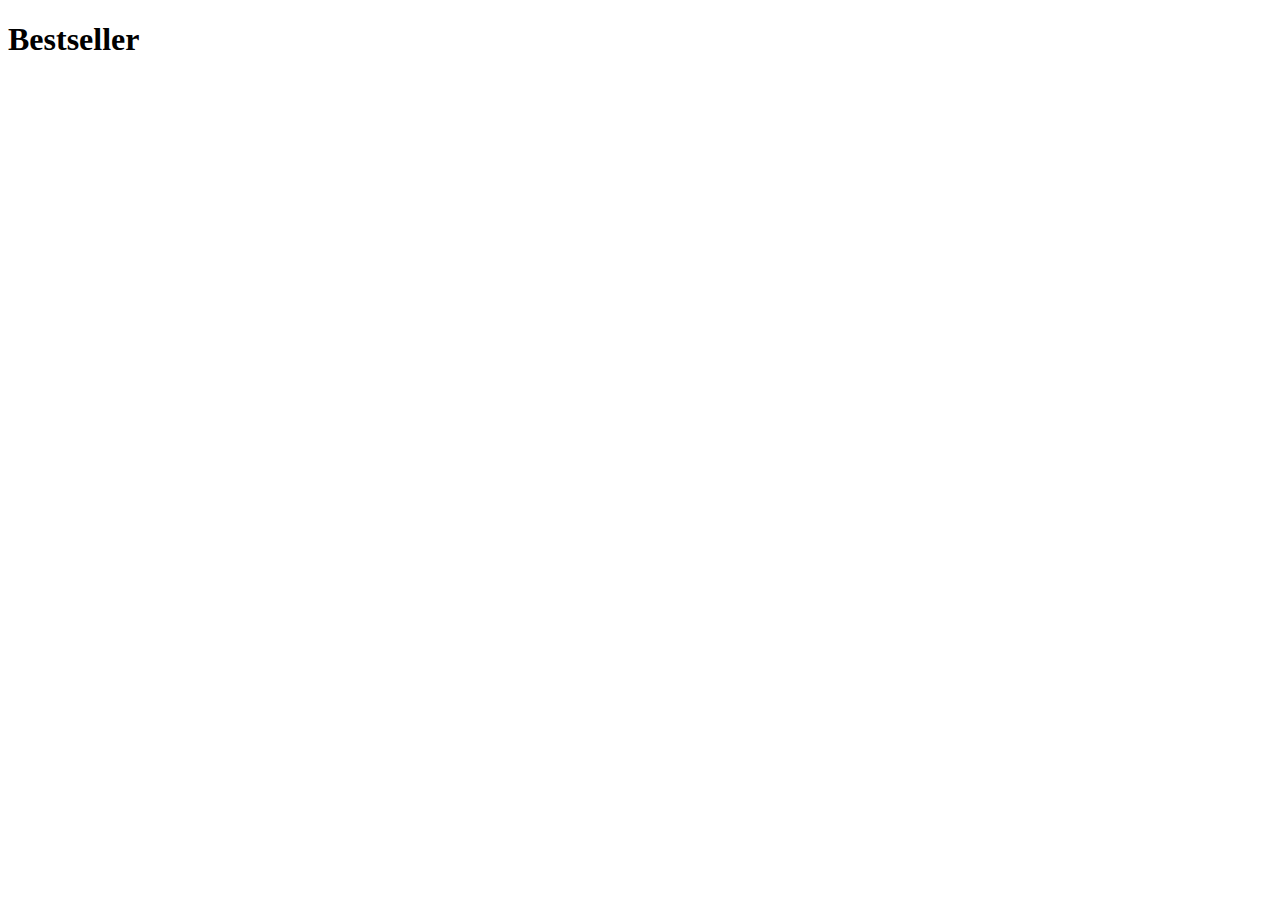
==== bestseller.html @ 5b52afff "CreatingH1" ====
<!DOCTYPE html>
<html lang="en">
<head>
    <meta charset="UTF-8">
    <meta name="viewport" content="width=device-width, initial-scale=1.0">
    <meta http-equiv="X-UA-Compatible" content="ie=edge">
    <title>Bestseller</title>
</head>
<body>
    <h1>Bestseller</h1>
</body>
</html>
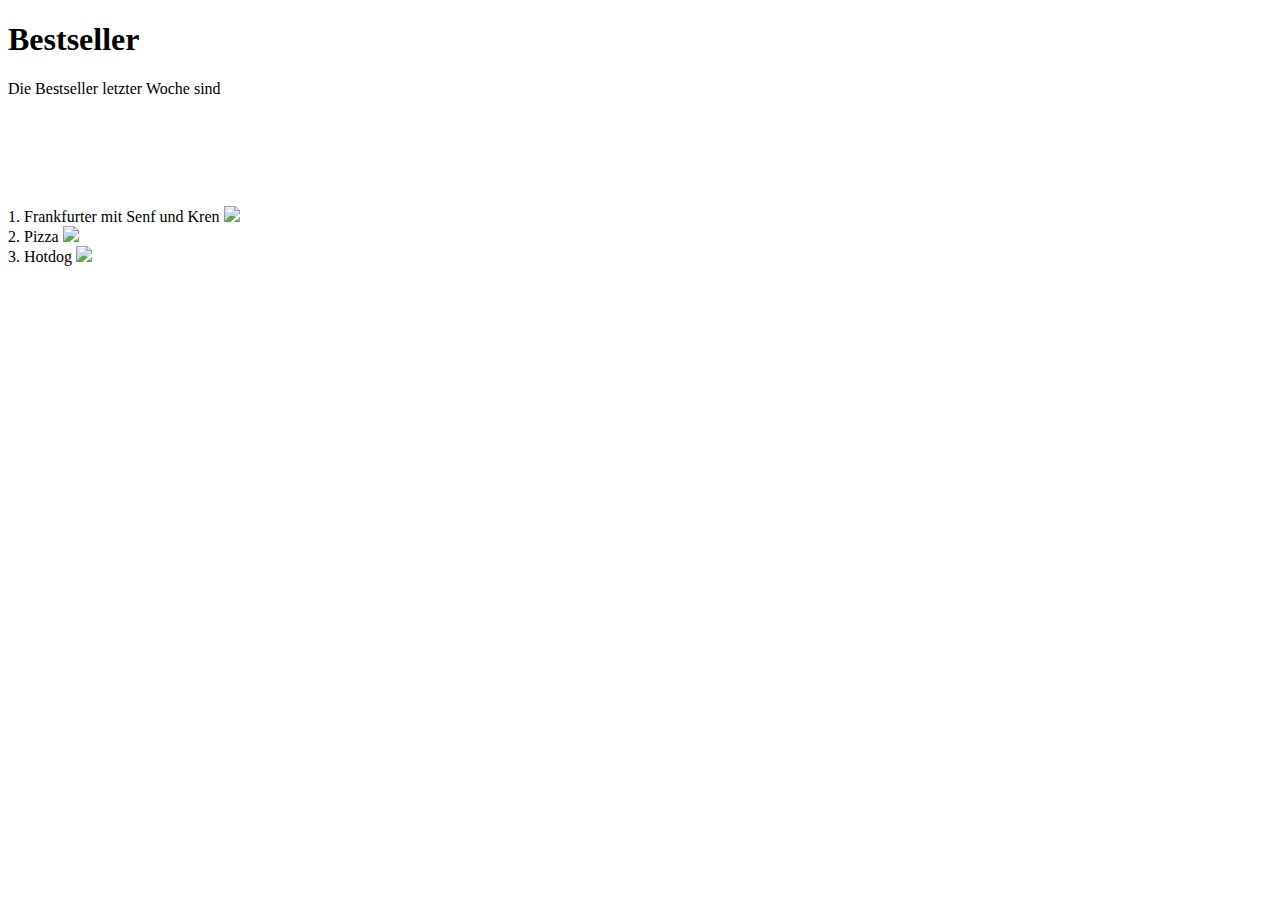
==== commit e3822ff3: "AddingFoodsAndImgs" ====
--- a/bestseller.html
+++ b/bestseller.html
@@ -8,5 +8,20 @@
 </head>
 <body>
     <h1>Bestseller</h1>
+    Die Bestseller letzter Woche sind
+</br></br></br></br></br></br></br>
+    <div>
+        1. Frankfurter mit Senf und Kren
+        <img src="Bilder/frankfurter.jpg">
+    </div>
+    <div>
+            2. Pizza
+            <img src="Bilder/Pizza.jpg">
+        </div>
+        <div>
+                3. Hotdog
+                <img src="Bilder/hotdog.jpg">
+            </div>
+            
 </body>
 </html>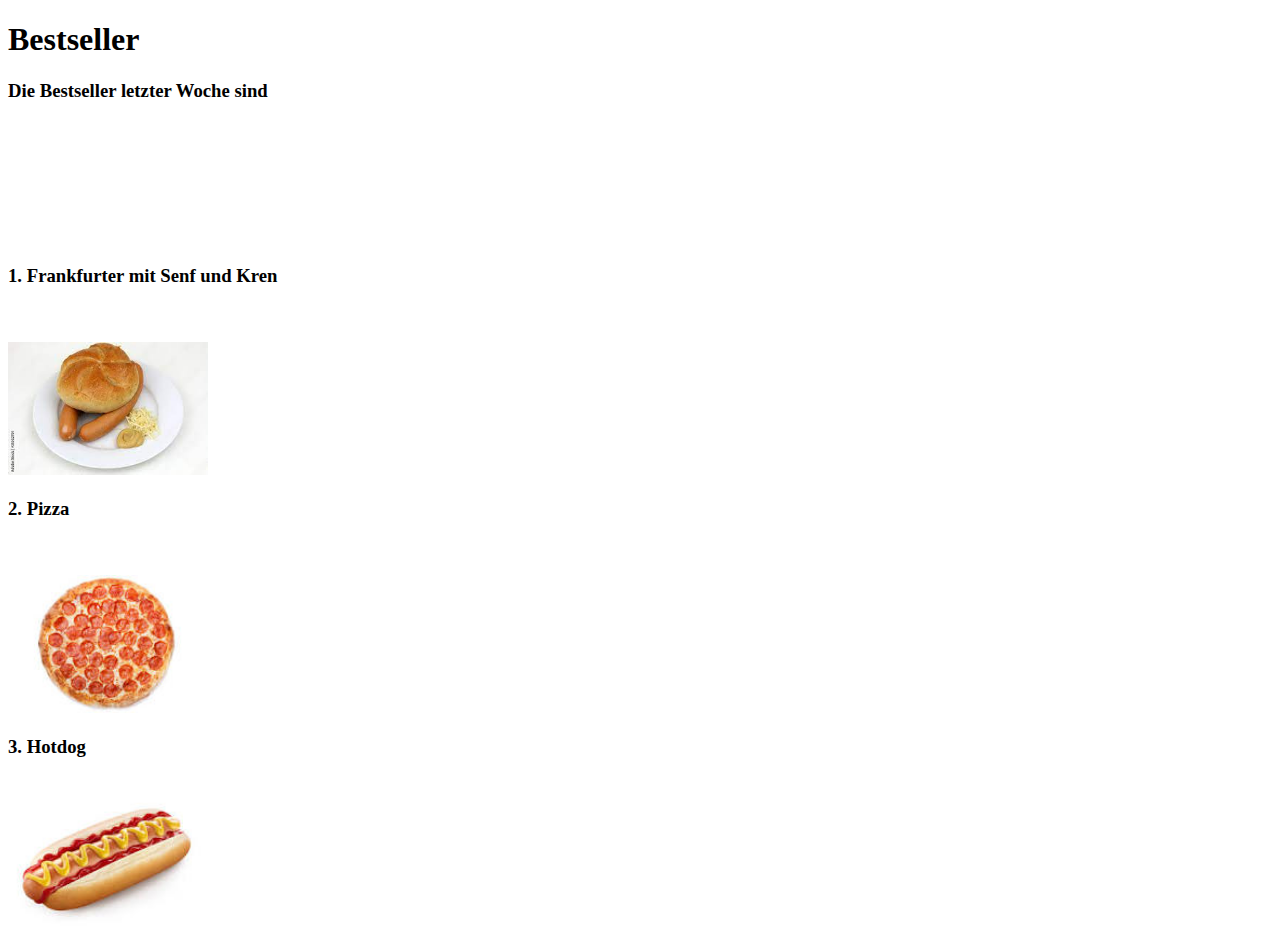
==== commit 32b1cee3: "ReadjustedPictures" ====
--- a/bestseller.html
+++ b/bestseller.html
@@ -4,22 +4,26 @@
     <meta charset="UTF-8">
     <meta name="viewport" content="width=device-width, initial-scale=1.0">
     <meta http-equiv="X-UA-Compatible" content="ie=edge">
+    <link rel="stylesheet" href="./style.css">
     <title>Bestseller</title>
 </head>
 <body>
     <h1>Bestseller</h1>
-    Die Bestseller letzter Woche sind
+    <h3>Die Bestseller letzter Woche sind</h3>
 </br></br></br></br></br></br></br>
     <div>
-        1. Frankfurter mit Senf und Kren
+        <h3>1. Frankfurter mit Senf und Kren</h3>
+    </br></br>
         <img src="Bilder/frankfurter.jpg">
     </div>
     <div>
-            2. Pizza
+        <h3>2. Pizza</h3>
+        </br></br>
             <img src="Bilder/Pizza.jpg">
         </div>
         <div>
-                3. Hotdog
+            <h3>3. Hotdog</h3>
+            </br>
                 <img src="Bilder/hotdog.jpg">
             </div>
             
--- a/style.css
+++ b/style.css
@@ -0,0 +1,3 @@
+    img{
+    width: 200px;
+}